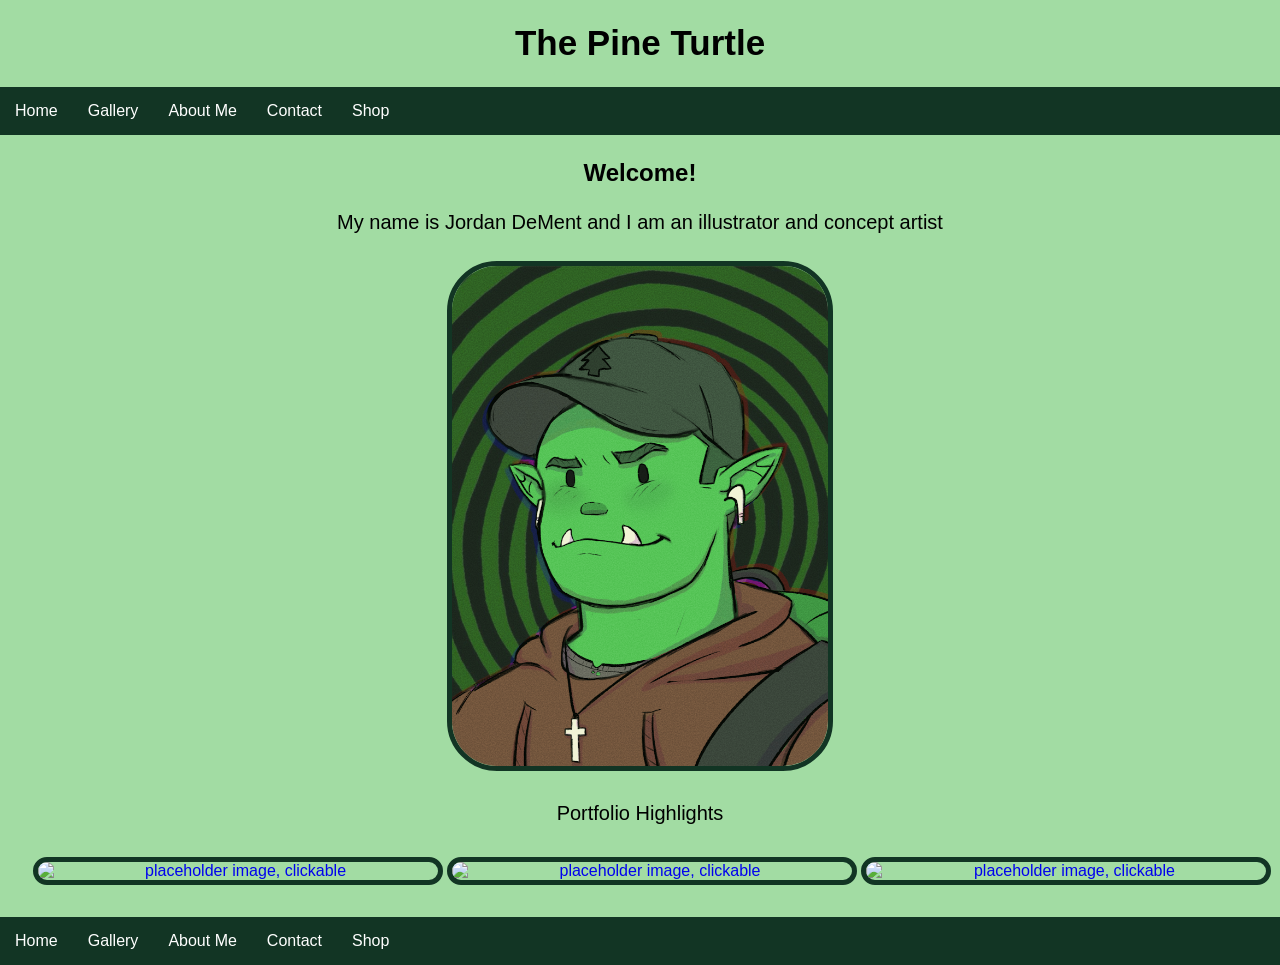
==== index.html @ 0110d9fa "Add files via upload Updating files to newest version" ====
<!DOCTYPE html>
<html lang="en">
<title>ThePineTurtle - Home</title>

<head>
    <meta charset="UTF-8">
    <link rel="stylesheet" href="style.css">
</head>

<body>

    <h1>The Pine Turtle</h1>

    <nav class="navbar">
        <ul>
            <li><a href="index.html">Home</a></li>
            <li><a href="gallery.html">Gallery</a></li>
            <li><a href="aboutMe.html">About Me</a></li>
            <li><a href="contactInfo.html">Contact</a></li>
            <li><a href="shop.html">Shop</a></li>
        </ul>
    </nav>
    <main>
        <div class="container">
            <div class="card">
                <h3>Welcome!</h3>

                <p>My name is Jordan DeMent and I am an illustrator and concept artist</p>

                <img src="Assets/Razi.PNG"
                    alt="illustrated orc mascot wearing hat with pine tree logo, hoodie, and cross pendant"
                    style="height: 35em; width: auto; max-height: 500px; max-width: 500px;">
                </img>

                <p>Portfolio Highlights</p>

                <div class="homepage_highlight_gallery">
                    <li class="gallery">
                        <a target="_blank" href="Assets/Gallery_Images/Placeholder_Image.png">
                            <img src="Assets/Gallery_Images/Placeholder_Image.png" alt="placeholder image, clickable">
                        </a>
                    </li>

                    <li class="gallery">
                        <a target="_blank" href="Assets/Gallery_Images/Placeholder_Image.png">
                            <img src="Assets/Gallery_Images/Placeholder_Image.png" alt="placeholder image, clickable">
                        </a>
                    </li>

                    <li class="gallery">
                        <a target="_blank" href="Assets/Gallery_Images/Placeholder_Image.png">
                            <img src="Assets/Gallery_Images/Placeholder_Image.png" alt="placeholder image, clickable">
                        </a>
                    </li>

                </div>
            </div>
        </div>
    </main>

    <footer>
        <nav class="navbar" style="margin-top: 20px;">
            <ul>
                <li><a href="index.html">Home</a></li>
                <li><a href="gallery.html">Gallery</a></li>
                <li><a href="aboutMe.html">About Me</a></li>
                <li><a href="contactInfo.html">Contact</a></li>
                <li><a href="shop.html">Shop</a></li>
            </ul>
        </nav>
    </footer>
</body>


</html>
---- style.css ----
body {
    margin: 0px;
    display: flex;
    flex-direction: column;
    min-height: 100dvh;
    background-color: #a2dca3;
    font-family: "Chillax", sans-serif;
    background-image: url(Assets/Tiles_Lower_Opacity.png);
    background-repeat: repeat;
    background-size: 700px;
}

main {
    margin-left: 20px;
    margin-right: 20px;
    flex: 1;
}

.navbar ul {
    list-style-type: none;
    background-color: #123524;
    padding: 0%;
    margin: 0%;
    overflow: hidden;
}

.navbar a {
    color: white;
    text-decoration: none;
    padding: 15px;
    display: block;
    text-align: center;
}

.navbar a:hover {
    background-color: #40826D;
}

.navbar li {
    float: left;
}

.container {
    display: flex;
    justify-content: center;
}

.card {
    text-align: center;
}

/*Font defaults: 35 for h1, 20 for p, 18 for captions*/
h1 {
    text-align: center;
    font-size: 35px;
}

h3 {
    font-size: 24px;
    font-weight: bold;
}

p {
    font-size: 20px;
}

img {
    border: 5px solid #123524;
    border-radius: 50px;
    margin: 7px;
}

.gallery {
    display: inline-block;
    margin: 5px;
    width: 400px;
}

.gallery .description {
    padding: 10px;
    text-align: center;
}

.gallery:hover img {
    border: 5px solid #40826D;
}

.gallery img {
    width: 100%;
    height: auto;
    max-width: 500px;
    max-height: 500px;
    display: inline-block;
    border: 5px solid #123524;
    border-radius: 50px;
}


.homepage_highlight_gallery ul {
    list-style-type: none;
    padding: 0%;
    margin: 0%;
    overflow: hidden;
}

/*
.homepage_highlight_gallery li{
    height: 25em;
    width: 25em;
    max-width: 500px;
    max-height: 500px;
    display: inline-block;
    border: 3px solid #123524;
}
*/

.homepage_highlight_gallery a {
    text-decoration: none;
    display: block;
    text-align: center;
}


@font-face {
    font-family: "Chillax";
    src: url("Assets/Fonts/Chillax-Regular.woff2") format("woff2"), url("Assets/Fonts/Chillax-Regular.ttf") format("truetype");
    font-weight: 400;
    font-style: normal;
    font-display: swap;
}

@font-face {
    font-family: "Chillax";
    src: url("Assets/Fonts/Chillax-Bold.woff2") format("woff2"), url("Assets/Fonts/Chillax-Bold.ttf") format("truetype");
    font-weight: 700;
    font-style: normal;
    font-display: swap;
}
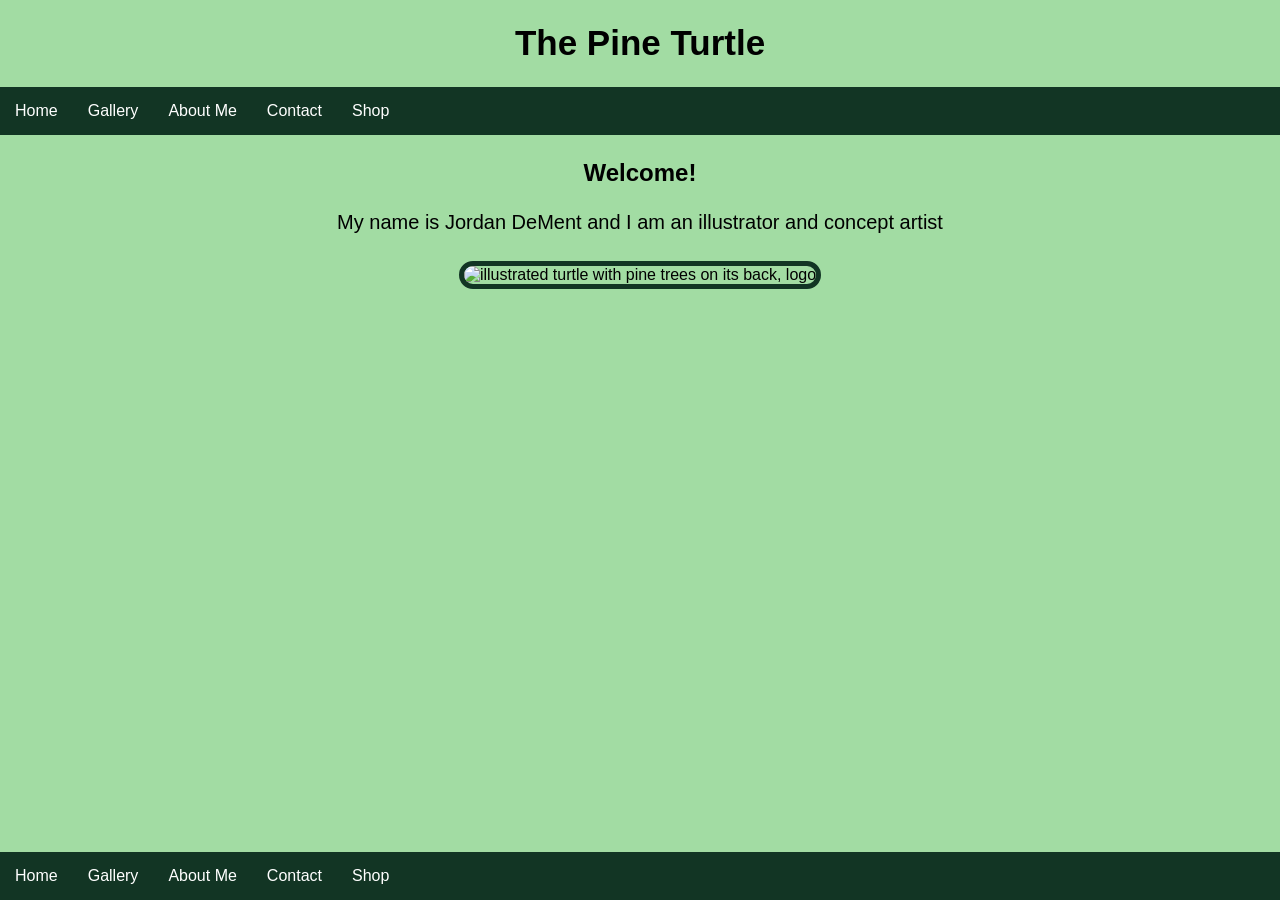
==== commit 749d63b1: "Add files via upload" ====
--- a/index.html
+++ b/index.html
@@ -27,33 +27,11 @@
 
                 <p>My name is Jordan DeMent and I am an illustrator and concept artist</p>
 
-                <img src="Assets/Razi.PNG"
-                    alt="illustrated orc mascot wearing hat with pine tree logo, hoodie, and cross pendant"
+                <img src="Assets/THE PINE TURTLE.png" alt="illustrated turtle with pine trees on its back, logo"
                     style="height: 35em; width: auto; max-height: 500px; max-width: 500px;">
                 </img>
 
-                <p>Portfolio Highlights</p>
 
-                <div class="homepage_highlight_gallery">
-                    <li class="gallery">
-                        <a target="_blank" href="Assets/Gallery_Images/Placeholder_Image.png">
-                            <img src="Assets/Gallery_Images/Placeholder_Image.png" alt="placeholder image, clickable">
-                        </a>
-                    </li>
-
-                    <li class="gallery">
-                        <a target="_blank" href="Assets/Gallery_Images/Placeholder_Image.png">
-                            <img src="Assets/Gallery_Images/Placeholder_Image.png" alt="placeholder image, clickable">
-                        </a>
-                    </li>
-
-                    <li class="gallery">
-                        <a target="_blank" href="Assets/Gallery_Images/Placeholder_Image.png">
-                            <img src="Assets/Gallery_Images/Placeholder_Image.png" alt="placeholder image, clickable">
-                        </a>
-                    </li>
-
-                </div>
             </div>
         </div>
     </main>
